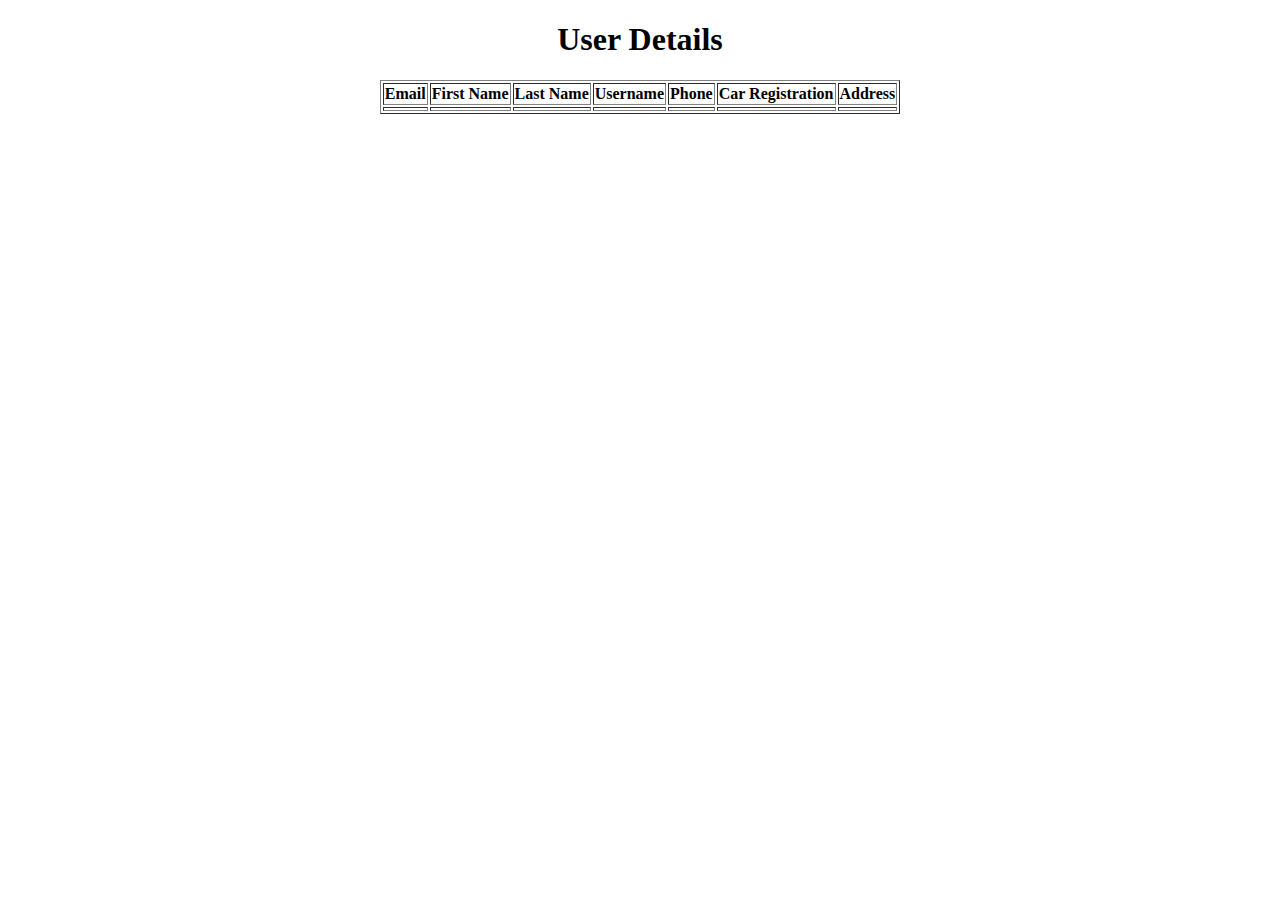
==== parking-managment-system/src/main/resources/templates/index.html @ bb862630 "Add files via upload" ====
<!DOCTYPE html>
<html>
<head>
<meta charset="ISO-8859-1">
<title>User Details</title>

<link rel="stylesheet" href="https://stackpath.bootstrapcdn.com/bootstrap/4.1.3/css/bootstrap.min.css" integrity="sha384-MCw98/SFnGE8fJT3GXwEOngsV7Zt27NXFoaoApmYm81iuXoPkFOJwJ8ERdknLPMO" crossorigin="anonymous">
</head>
<body>

<div align="center" class="container my-2">

<h1>User Details</h1>
	<table>
	<table border="1" class="table table-striped table-responsive-md">
	<thead>
		<tr>
		<th>Email</th>
		<th>First Name</th>
		<th>Last Name</th>
		<th>Username</th>
		<th>Phone</th>
		<th>Car Registration</th>
		<th>Address</th>
		</tr>
	
	</thead>
	<tbody>
	<tr th:each="detail:${listDetails}">
	<td th:text="${detail.Email}"></td>
	<td th:text="${detail.FirstName}"></td>
	<td th:text="${detail.LastName}"></td>
	<td th:text="${detail.Username}"></td>
	<td th:text="${detail.Phone}"></td>
	<td th:text="${detail.RegNo}"></td>
	<td th:text="${detail.Address}"></td>
	</tr>
	</tbody>
	</table>

</div>

</body>
</html>
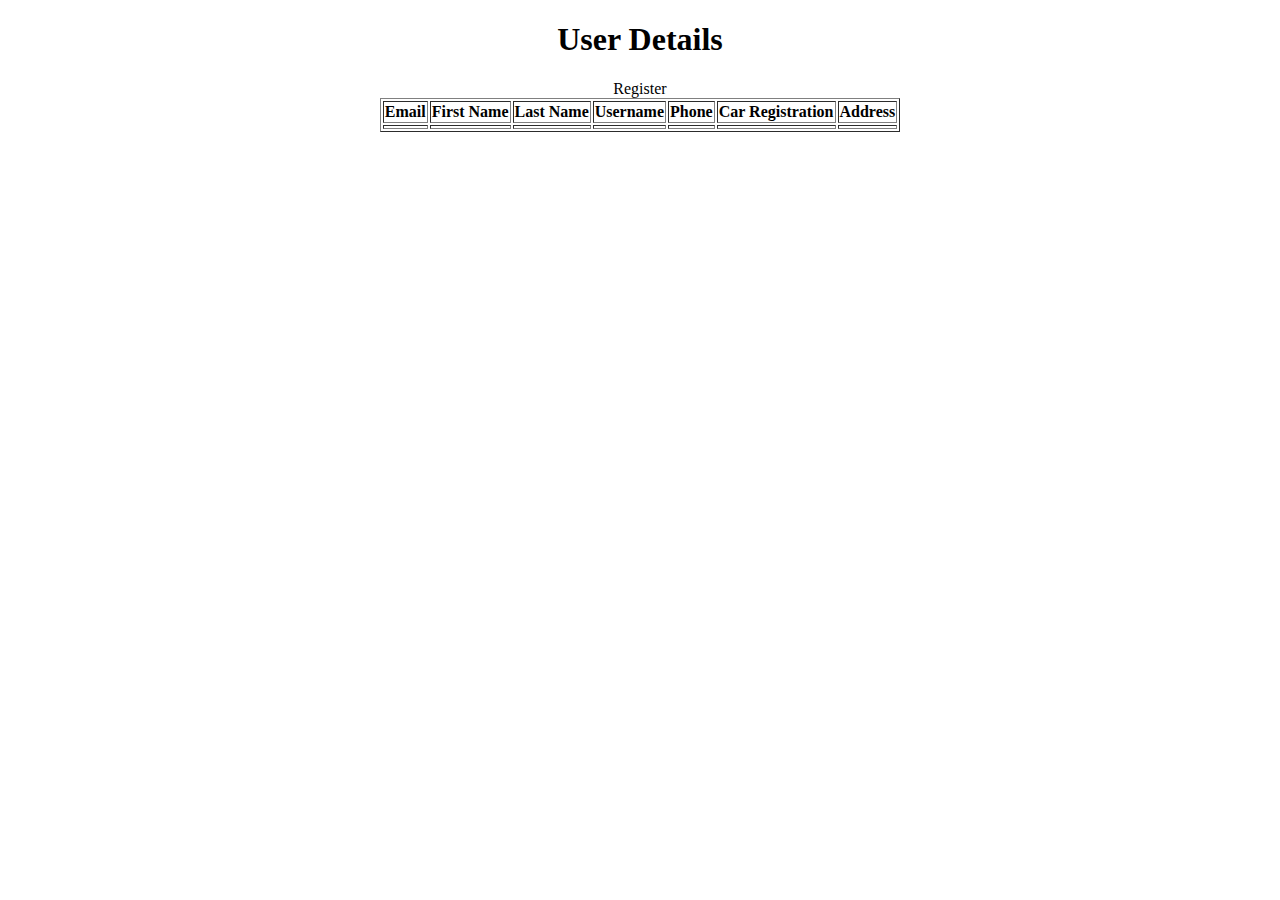
==== commit b6343cef: "Add files via upload" ====
--- a/parking-managment-system/src/main/resources/templates/index.html
+++ b/parking-managment-system/src/main/resources/templates/index.html
@@ -1,5 +1,5 @@
 <!DOCTYPE html>
-<html>
+<html lang="en" xmlns:th="http://www.thymeleaf.org">
 <head>
 <meta charset="ISO-8859-1">
 <title>User Details</title>
@@ -11,6 +11,8 @@
 <div align="center" class="container my-2">
 
 <h1>User Details</h1>
+
+<a th:href="@{/register}" class="btn btn-primary btn-sm mb-3">Register</a>
 	<table>
 	<table border="1" class="table table-striped table-responsive-md">
 	<thead>
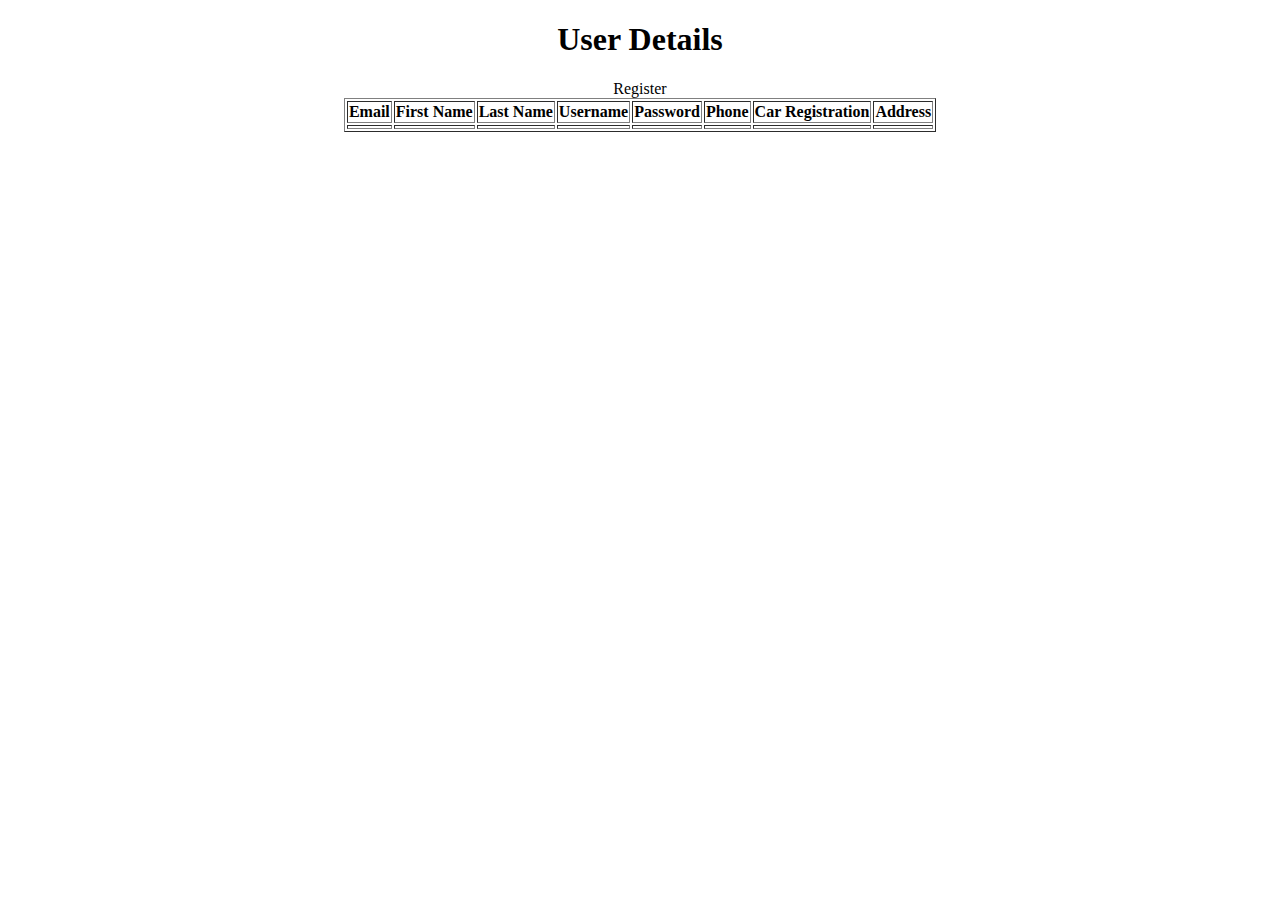
==== commit 8c4c2ffb: "Add files via upload" ====
--- a/parking-managment-system/src/main/resources/templates/index.html
+++ b/parking-managment-system/src/main/resources/templates/index.html
@@ -21,6 +21,7 @@
 		<th>First Name</th>
 		<th>Last Name</th>
 		<th>Username</th>
+		<th>Password</th>
 		<th>Phone</th>
 		<th>Car Registration</th>
 		<th>Address</th>
@@ -33,6 +34,7 @@
 	<td th:text="${detail.FirstName}"></td>
 	<td th:text="${detail.LastName}"></td>
 	<td th:text="${detail.Username}"></td>
+	<td th:text="${detail.Password}"></td>
 	<td th:text="${detail.Phone}"></td>
 	<td th:text="${detail.RegNo}"></td>
 	<td th:text="${detail.Address}"></td>
